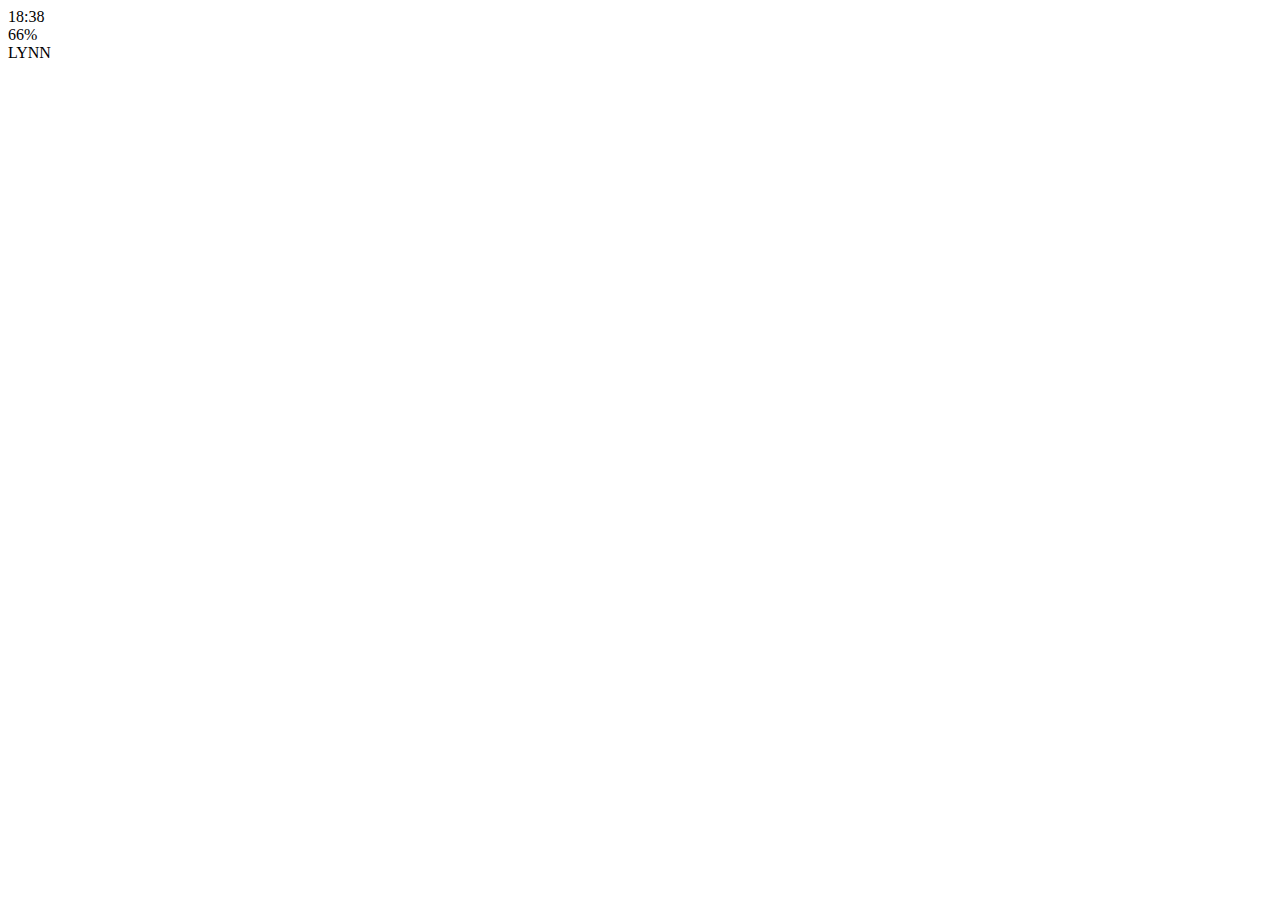
==== chat.html @ 4ded5aa3 "2018-06-18" ====
<!DOCTYPE html>
<html lang="en">
<head>
  <meta charset="UTF-8">
  <meta name="viewport" content="width=device-width, initial-scale=1.0">
  <meta http-equiv="X-UA-Compatible" content="ie=edge">
  <link rel="stylesheet" href="https://use.fontawesome.com/releases/v5.0.13/css/all.css" integrity="sha384-DNOHZ68U8hZfKXOrtjWvjxusGo9WQnrNx2sqG0tfsghAvtVlRW3tvkXWZh58N9jp" crossorigin="anonymous">
  <title>Chat</title>
<body>
  <header>
    <div class="header__top">
      <div class="header__column">
        <i class="fas fa-fighter-jet"></i>
        <i class="fas fa-wifi"></i>
      </div>
      <div class="header__column">
        <span class="header__time">18:38</span>
      </div>
      <div class="header__column">
        <i class="fas fa-moon"></i>
        <i class="fab fa-bluetooth-b"></i>
        <span class="header__battery">66% <i class="fas fa-battery-three-quarters"></i></span>
      </div>
    </div>
    <div class="header__bottom"></div>
      <div class="header__column">
        <i class="fas fa-angle-left "></i>
      </div>
      <div class="header__column">
        <span class="header__text">LYNN</span>
      </div>
      <div class="header__column">
        <i class="fas fa-search"></i>
        <i class="fas fa-bars"></i>
      </div>

  </header>
</body>
</html>
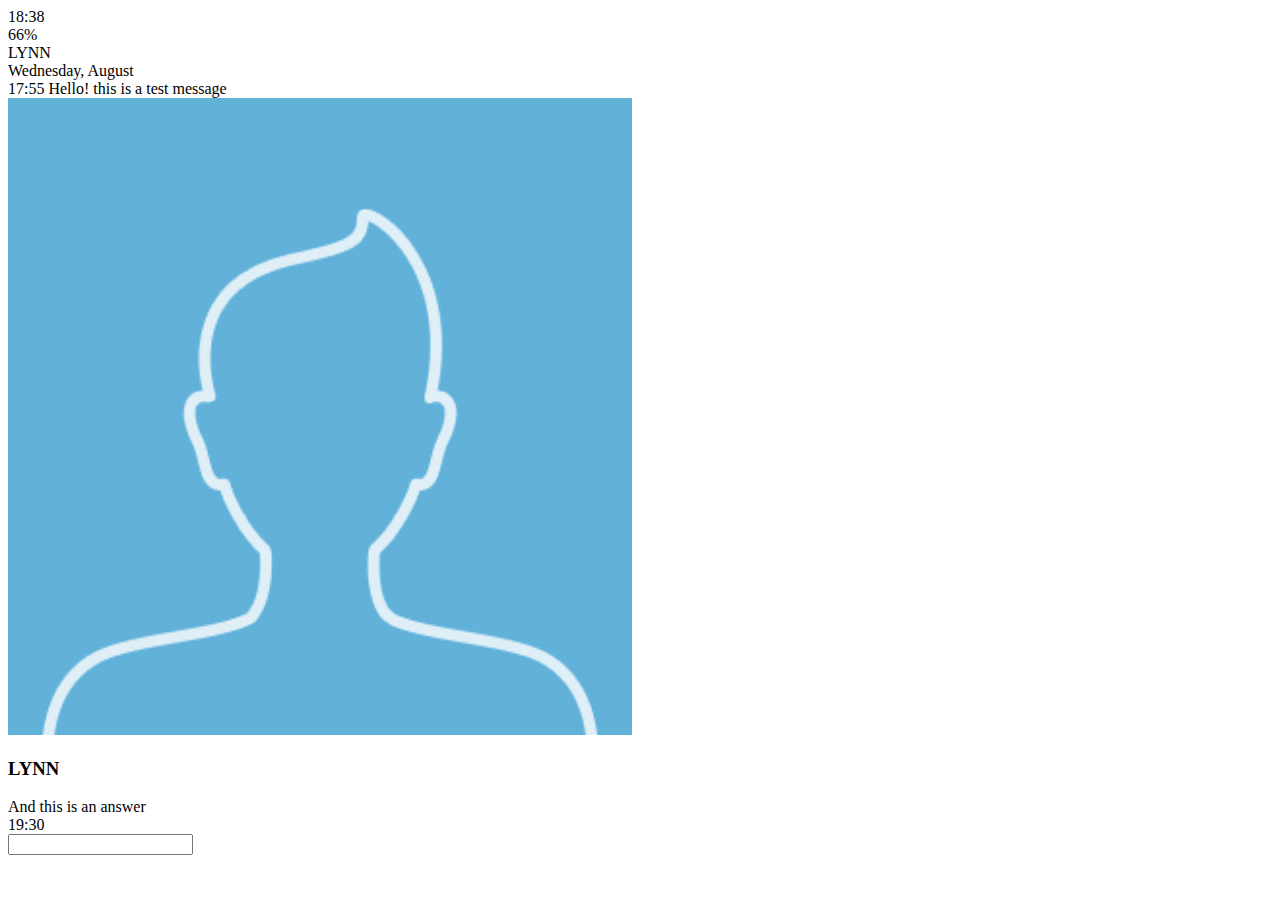
==== commit 28741878: "2018-06-19" ====
--- a/chat.html
+++ b/chat.html
@@ -22,7 +22,7 @@
         <span class="header__battery">66% <i class="fas fa-battery-three-quarters"></i></span>
       </div>
     </div>
-    <div class="header__bottom"></div>
+    <div class="header__bottom">
       <div class="header__column">
         <i class="fas fa-angle-left "></i>
       </div>
@@ -33,7 +33,38 @@
         <i class="fas fa-search"></i>
         <i class="fas fa-bars"></i>
       </div>
-
+    </div>
   </header>
+  <main class="chat">
+    <div class="date-divider">
+      <span class="date-divider__text">Wednesday, August</span>
+    </div>
+    <div class="chat__message chat__message--from-me">
+      <span class="chat__message-time">17:55</span>
+      <span class="chat__message-body">
+        Hello! this is a test message
+      </span>
+    </div>
+    <div class="chat__message chat__message--to-me">
+      <img src="images/profile.jpg" class="chat__message-profile">
+      <div class="chat__message-center">
+        <h3 class="chat__message-username">LYNN</h3>
+        <span class="chat__message-body">
+          And this is an answer
+        </span>
+      </div>
+      <span class="chat__message-time">19:30</span>
+    </div>
+  </main>
+  <div class="type-message">
+    <i class="fa fa-plus fa-2x"></i>
+    <div class="type-message__input">
+      <input type="text">
+      <i class="far fa-smile"></i>
+      <span class="record-message">
+        <i class="fas fa-microphone"></i>
+      </span>
+    </div>
+  </div>
 </body>
 </html>
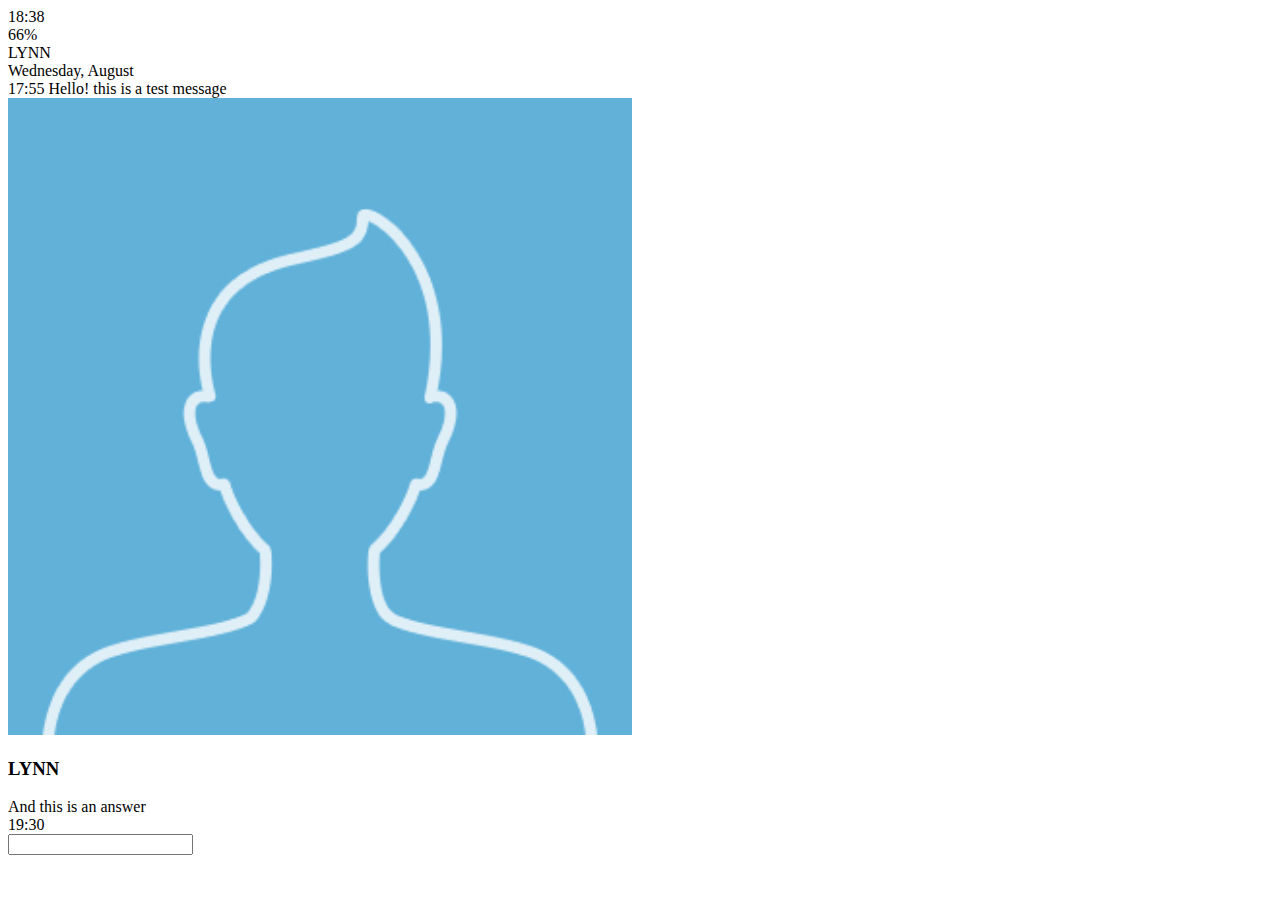
==== commit 1828e2a9: "html done" ====
--- a/chat.html
+++ b/chat.html
@@ -24,7 +24,9 @@
     </div>
     <div class="header__bottom">
       <div class="header__column">
-        <i class="fas fa-angle-left "></i>
+        <a href="chats.html">
+          <i class="fas fa-angle-left "></i>
+        </a>
       </div>
       <div class="header__column">
         <span class="header__text">LYNN</span>
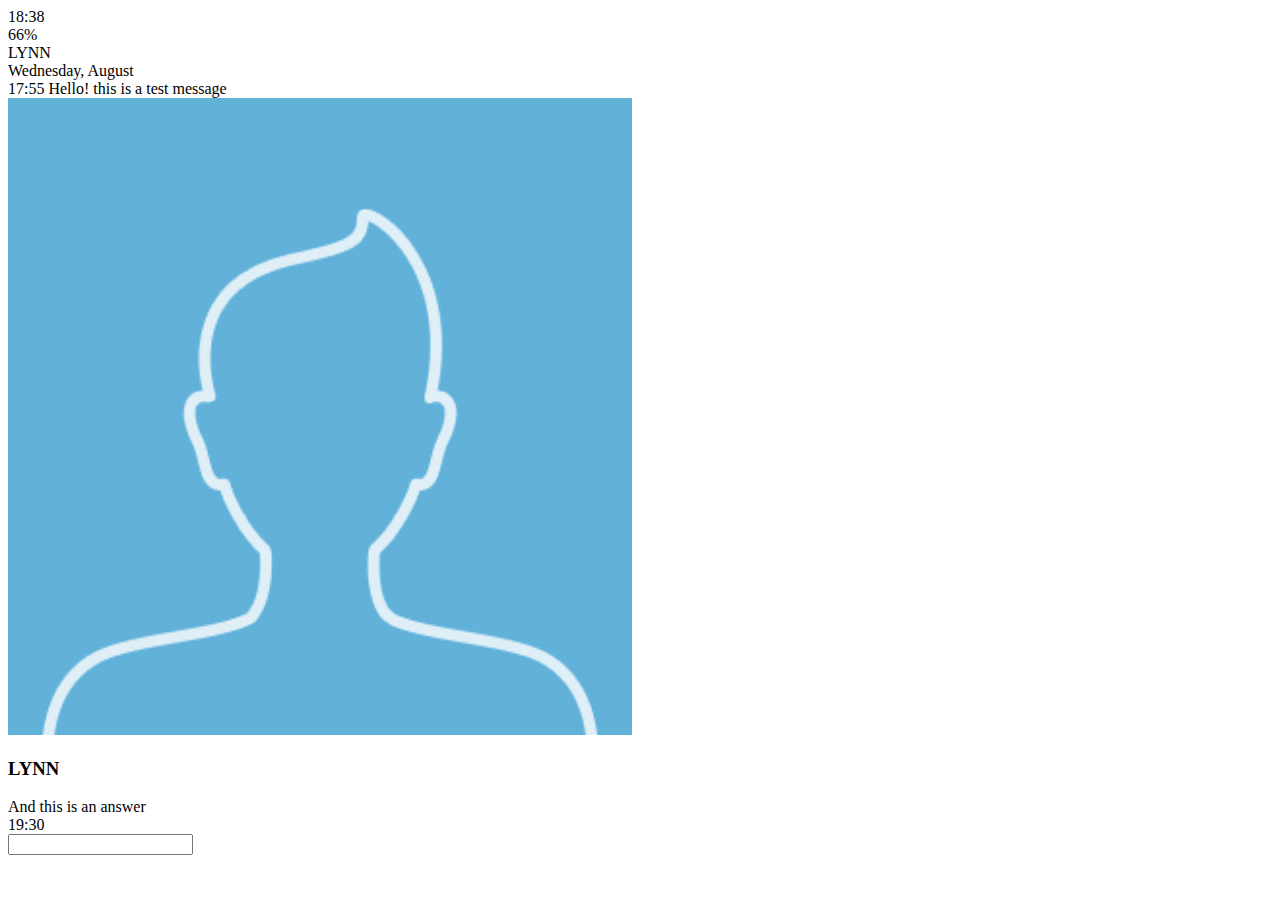
==== commit 301ddb10: "2018-06-20" ====
--- a/chat.html
+++ b/chat.html
@@ -5,6 +5,7 @@
   <meta name="viewport" content="width=device-width, initial-scale=1.0">
   <meta http-equiv="X-UA-Compatible" content="ie=edge">
   <link rel="stylesheet" href="https://use.fontawesome.com/releases/v5.0.13/css/all.css" integrity="sha384-DNOHZ68U8hZfKXOrtjWvjxusGo9WQnrNx2sqG0tfsghAvtVlRW3tvkXWZh58N9jp" crossorigin="anonymous">
+  <link rel="stylesheet" href="css/style.css">
   <title>Chat</title>
 <body>
   <header>
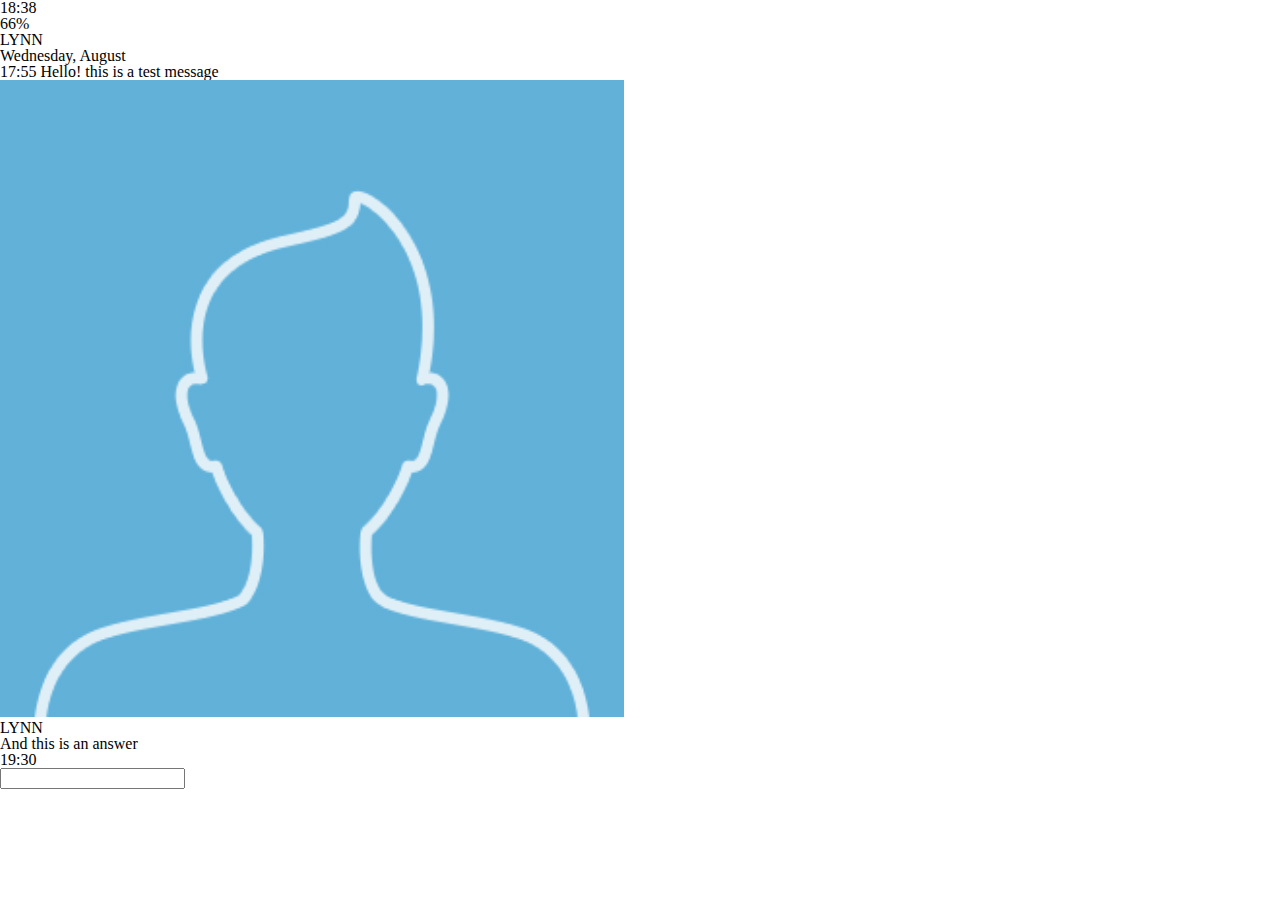
==== commit 87c6c513: "2018-06-20" ====
--- a/chat.html
+++ b/chat.html
@@ -8,7 +8,7 @@
   <link rel="stylesheet" href="css/style.css">
   <title>Chat</title>
 <body>
-  <header>
+  <header class="top-header">
     <div class="header__top">
       <div class="header__column">
         <i class="fas fa-fighter-jet"></i>
--- a/css/style.css
+++ b/css/style.css
@@ -0,0 +1,2 @@
+@import 'reset.css';
+@import 'header.css';
